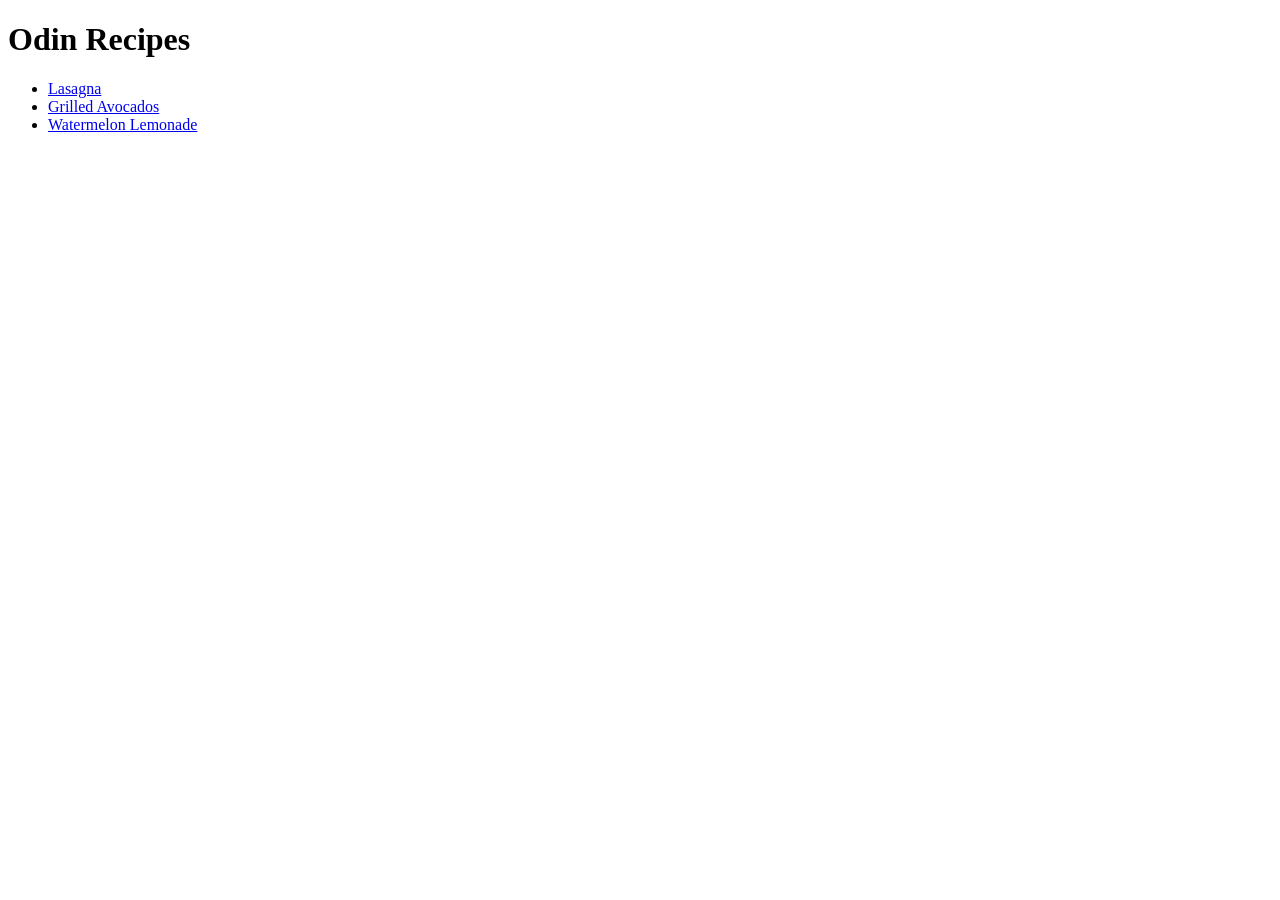
==== index.html @ f40d2068 "Create the initial structure" ====
<!DOCTYPE html>
<html lang="en">
<head>
    <meta charset="UTF-8">
    <meta name="viewport" content="width=device-width, initial-scale=1.0">
    <title>Project: Recipes | Frederic Etotobo | The Odin Project</title>
</head>
<body>
    <h1>Odin Recipes</h1>    
    <ul>
    <li><a href="recipes/lasagna.html">Lasagna</a></li>
    <li><a href="recipes/grilled-avocados.html">Grilled Avocados</a></li>
    <li><a href="recipes/watermelon-lemonade.html">Watermelon Lemonade</a></li>
  </ul>
  
</body>
</html>
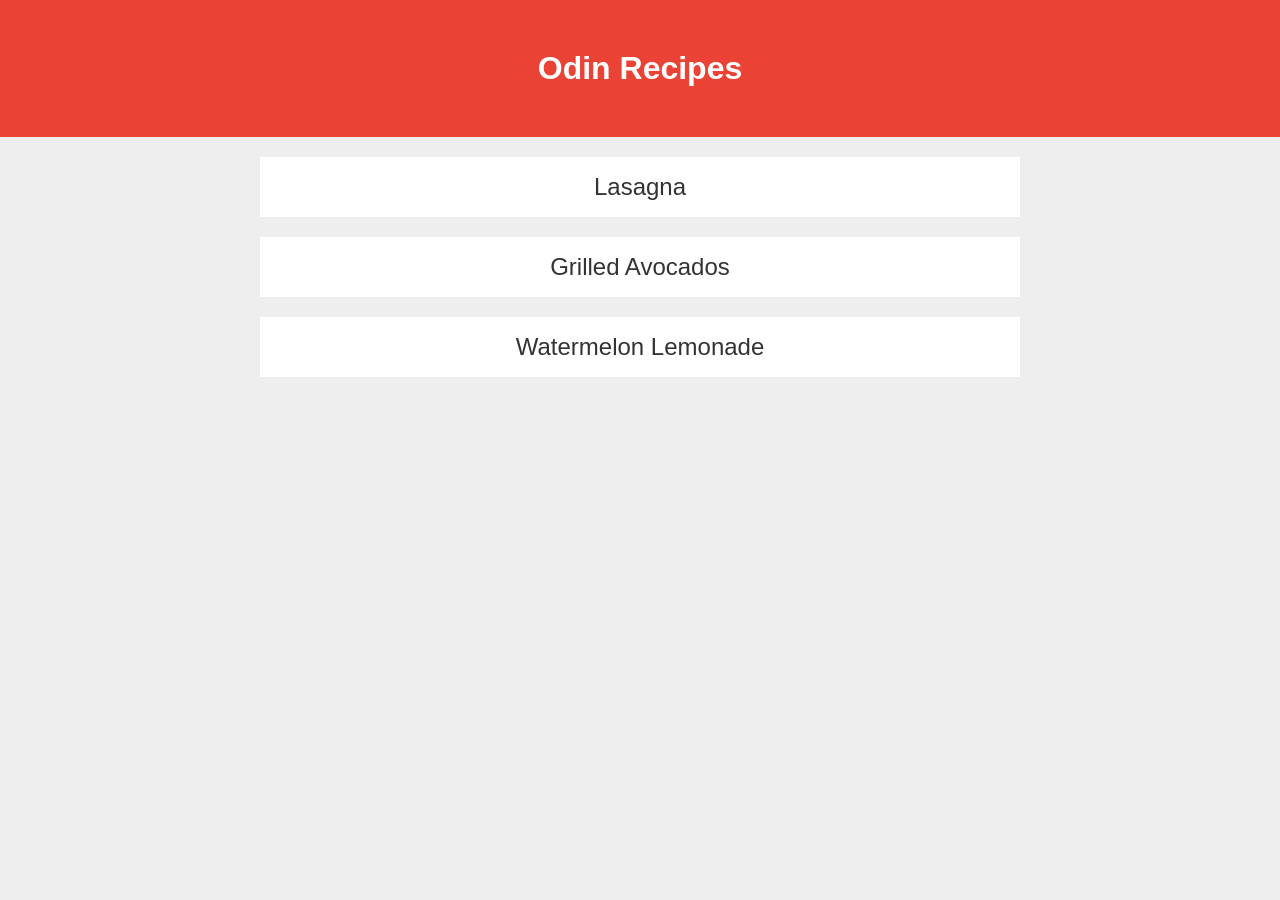
==== commit 91d2db31: "Update the homepage style" ====
--- a/index.html
+++ b/index.html
@@ -3,6 +3,7 @@
 <head>
     <meta charset="UTF-8">
     <meta name="viewport" content="width=device-width, initial-scale=1.0">
+    <link rel="stylesheet" href="./style.css">
     <title>Project: Recipes | Frederic Etotobo | The Odin Project</title>
 </head>
 <body>
--- a/style.css
+++ b/style.css
@@ -0,0 +1,48 @@
+html{
+    text-align: center;
+}
+
+body{
+    background-color: #eee;
+    font-family: Arial, Helvetica, sans-serif;
+    margin: 0;
+}
+
+h1{
+    padding: 50px;
+    background-color: #ea4335;
+    color: #fff;
+    margin: 0;
+}
+
+ul, ol{ 
+    max-width: 800px;
+    margin: auto;
+    padding: 0px;
+    list-style-type: none;
+}
+
+li{
+    background-color: #fff;
+    margin: 20px;
+}
+
+a{
+    display: block;
+    text-decoration: none;
+    color: #333;
+    font-size: 24px;
+    padding: 16px;
+}
+
+#lasagna{
+    background-color: #fbbc05;
+}
+
+#avocados{
+    background-color: #34a853;
+}
+
+#waterlemon{
+    background-color: #ea4335;
+}
